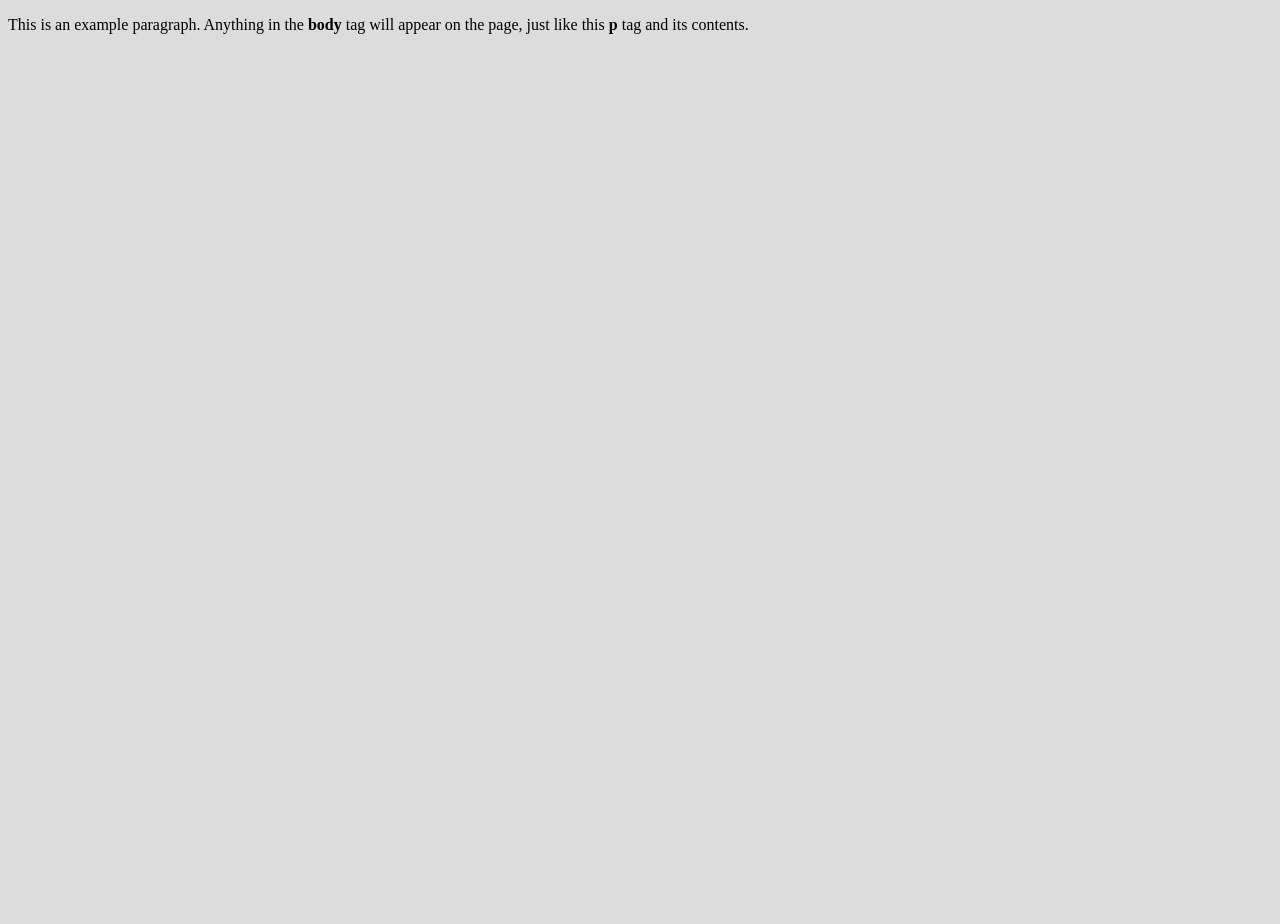
==== week-4/index.html @ 922ace15 "Initial commit" ====
<!doctype html>
<html>
  <head>
    <title>This is the title of the webpage!</title>
    <link rel='stylesheet' href='style.css'>
  </head>
  <body>
    <p>This is an example paragraph. Anything in the <strong>body</strong> tag will appear on the page, just like this <strong>p</strong> tag and its contents.</p>
  </body>
</html>
---- week-4/style.css ----
body {
  background-color: gainsboro;
  min-height: 100vh;
}
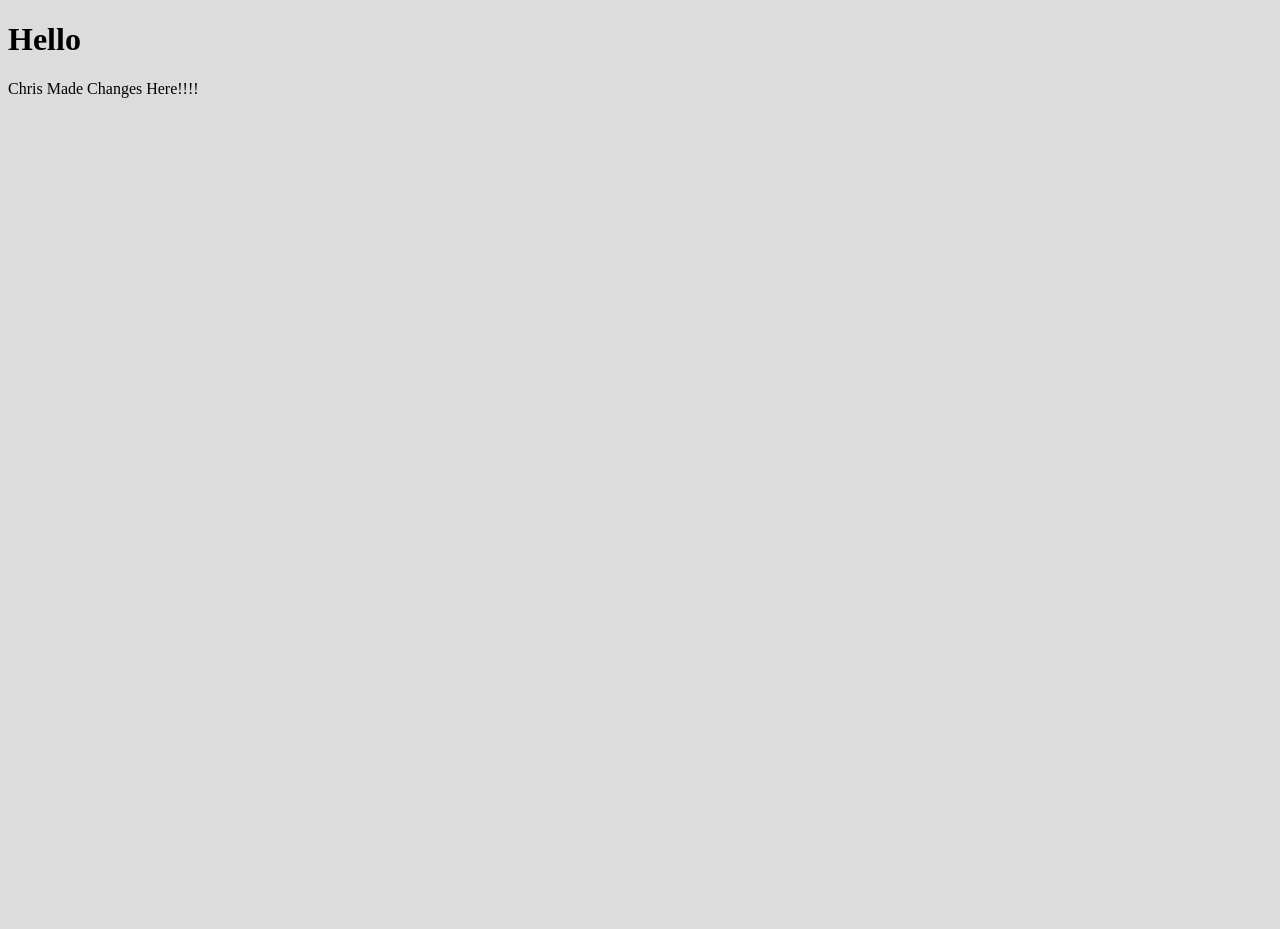
==== commit d1849fb3: "Add header and update paragraph in index.html" ====
--- a/week-4/index.html
+++ b/week-4/index.html
@@ -5,6 +5,7 @@
     <link rel='stylesheet' href='style.css'>
   </head>
   <body>
-    <p>This is an example paragraph. Anything in the <strong>body</strong> tag will appear on the page, just like this <strong>p</strong> tag and its contents.</p>
+    <h1>Hello</h1>
+    <p>Chris Made Changes Here!!!!</p>
   </body>
 </html>
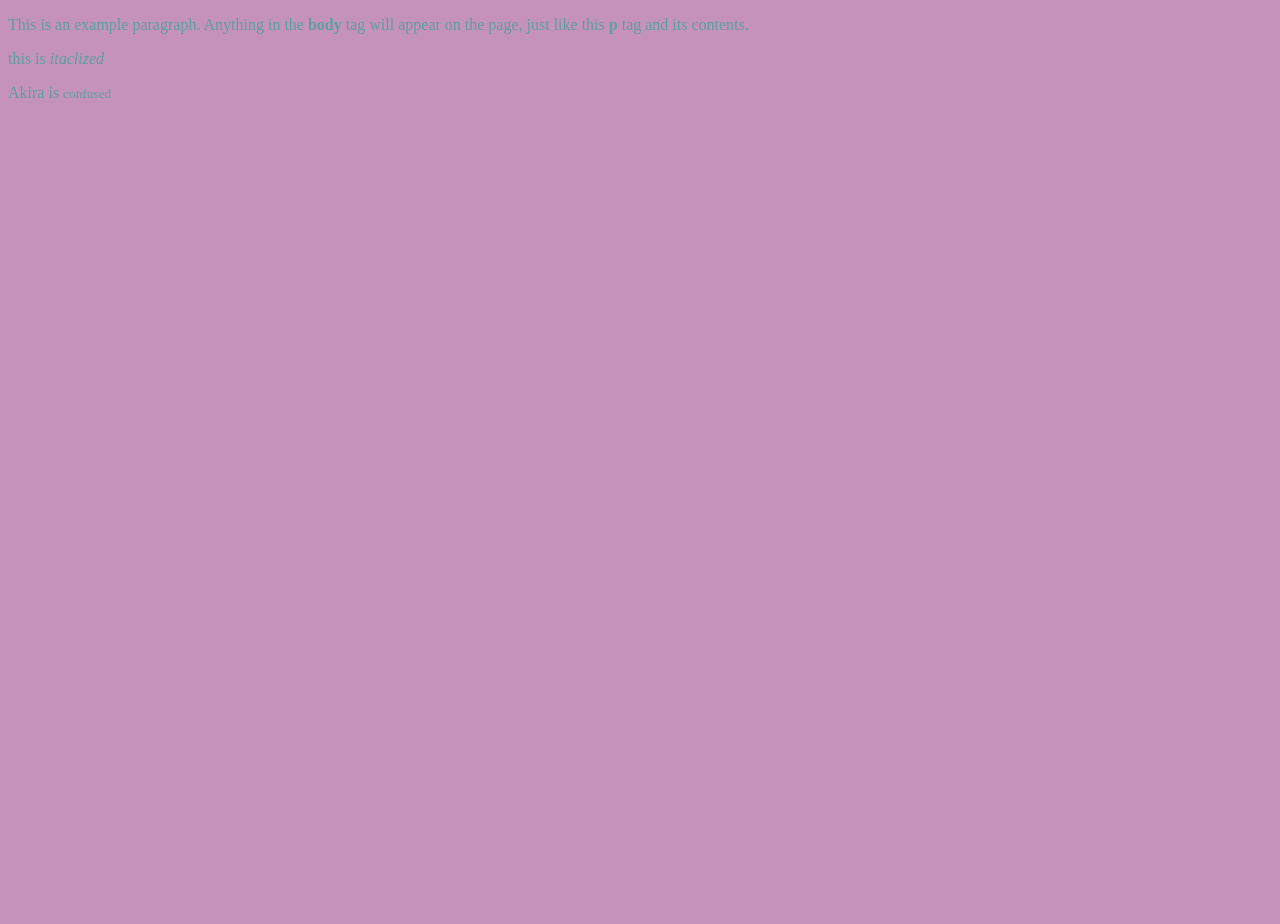
==== commit 4672798a: "first edit changed body text and paragraph color and font" ====
--- a/week-4/index.html
+++ b/week-4/index.html
@@ -5,7 +5,10 @@
     <link rel='stylesheet' href='style.css'>
   </head>
   <body>
-    <h1>Hello</h1>
-    <p>Chris Made Changes Here!!!!</p>
+    <p>This is an example paragraph. Anything in the <strong>body</strong> tag will appear on the page, just like this <strong>p</strong> tag and its contents.</p>
+  </body>
+  <body>
+  <p>this is <em>itaclized</em></p>
+  <p>Akira is <small>confused</small></p>
   </body>
 </html>
--- a/week-4/style.css
+++ b/week-4/style.css
@@ -1,4 +1,6 @@
 body {
-  background-color: gainsboro;
+font-family: "Georgia", 'Times New Roman', "Times, serif";
+  background-color:rgb(196, 146, 188);
   min-height: 100vh;
 }
+p{color: cadetblue;}
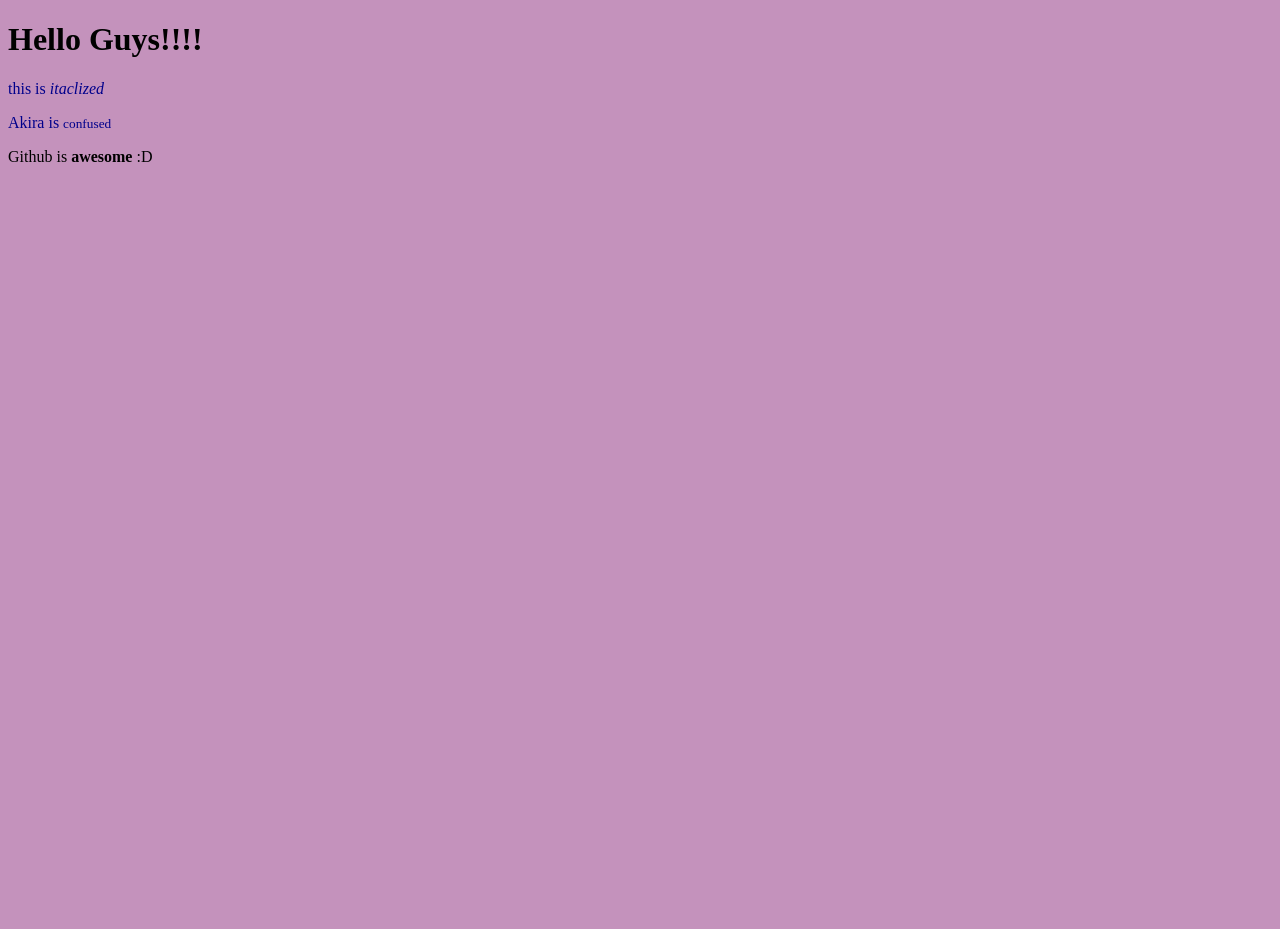
==== commit 2e414ead: "Add files via upload" ====
--- a/week-4/index.html
+++ b/week-4/index.html
@@ -1,14 +1,14 @@
 <!doctype html>
 <html>
   <head>
-    <title>This is the title of the webpage!</title>
+    <title>Chris+Akira's Website</title>
     <link rel='stylesheet' href='style.css'>
   </head>
-  <body>
-    <p>This is an example paragraph. Anything in the <strong>body</strong> tag will appear on the page, just like this <strong>p</strong> tag and its contents.</p>
-  </body>
+  <h1>Hello Guys!!!!</h1>
   <body>
   <p>this is <em>itaclized</em></p>
   <p>Akira is <small>confused</small></p>
+
+  <p2>Github is <strong>awesome</strong> :D </p2>
   </body>
 </html>
--- a/week-4/style.css
+++ b/week-4/style.css
@@ -3,4 +3,4 @@
   background-color:rgb(196, 146, 188);
   min-height: 100vh;
 }
-p{color: cadetblue;}
+p{color: darkblue;}
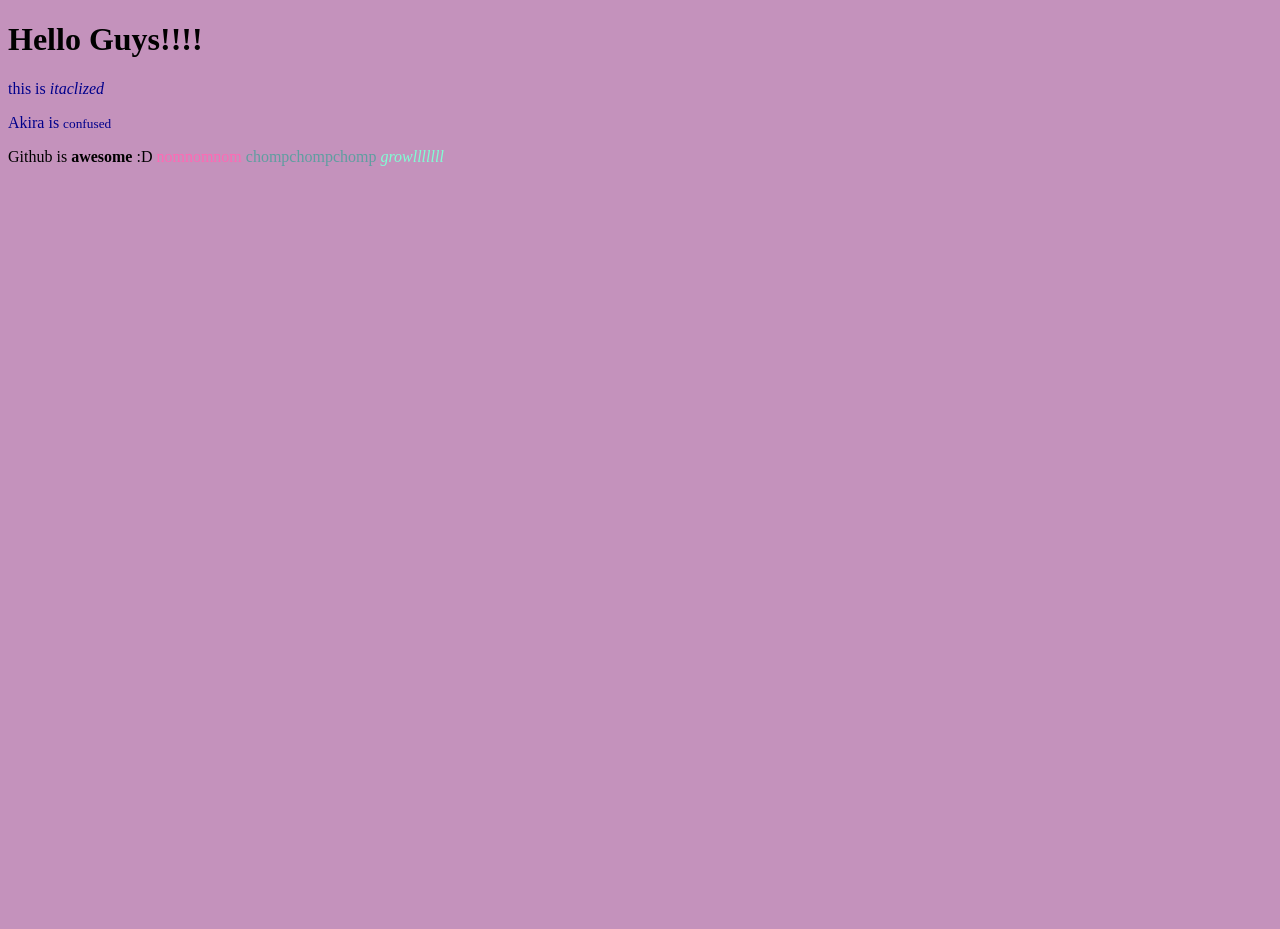
==== commit f7e53ba4: "new changes more text changed color and font" ====
--- a/week-4/index.html
+++ b/week-4/index.html
@@ -10,5 +10,9 @@
   <p>Akira is <small>confused</small></p>
 
   <p2>Github is <strong>awesome</strong> :D </p2>
+  <body>
+  <p3>nomnomnom</p3>
+  <p4>chompchompchomp</p4>
+  <p5><em>growlllllll</em></p5>
   </body>
 </html>
--- a/week-4/style.css
+++ b/week-4/style.css
@@ -4,3 +4,6 @@
   min-height: 100vh;
 }
 p{color: darkblue;}
+p3{font-family: "cursive";color:hotpink;}
+p4{font-family: "cursive";color:cadetblue}
+p5{font-family: "cursive";color:aquamarine}
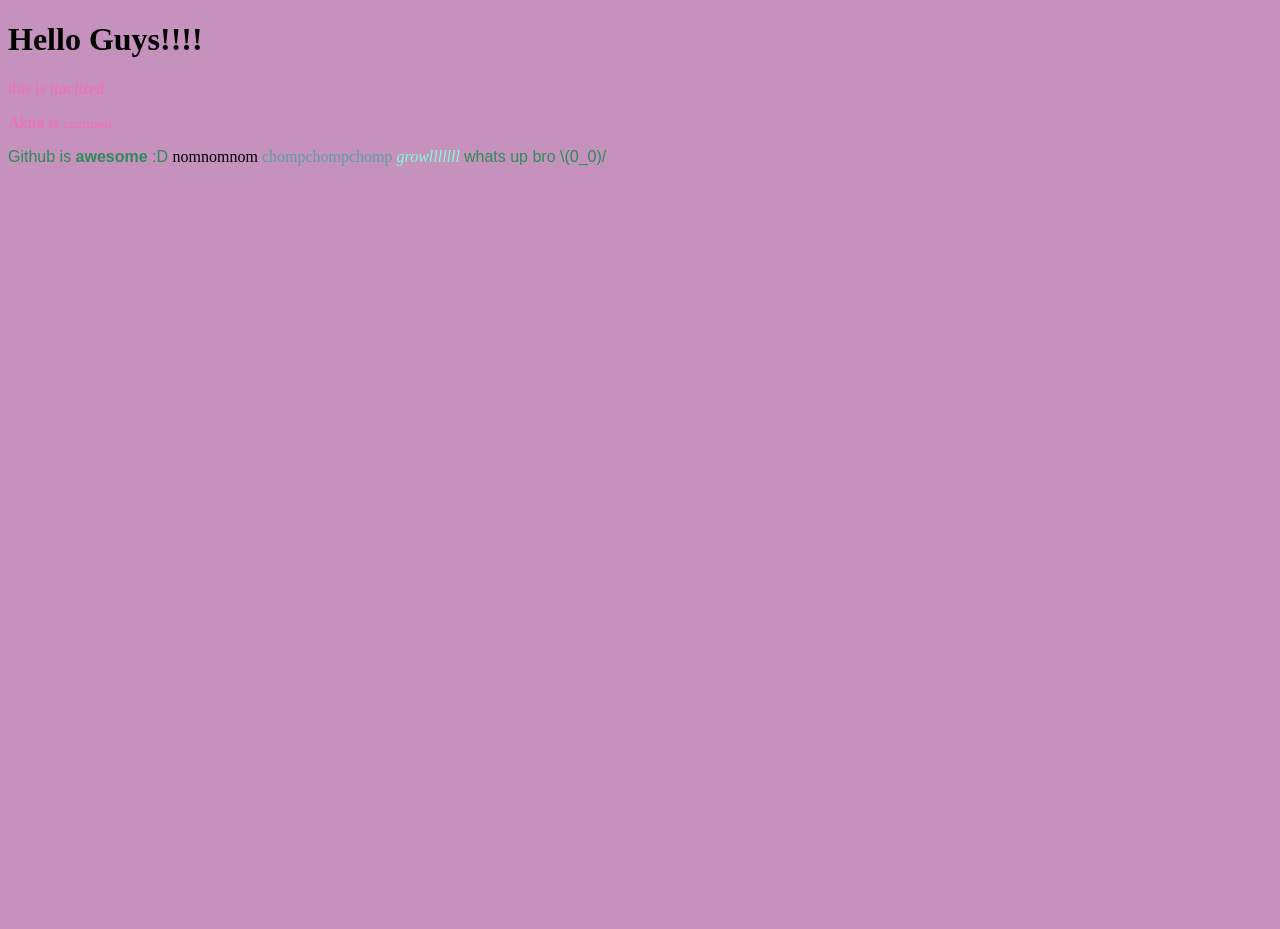
==== commit f1e48a0c: "Add files via upload" ====
--- a/week-4/index.html
+++ b/week-4/index.html
@@ -14,5 +14,7 @@
   <p3>nomnomnom</p3>
   <p4>chompchompchomp</p4>
   <p5><em>growlllllll</em></p5>
+
+  <p2>whats up bro \(0_0)/</p2>
   </body>
 </html>
--- a/week-4/style.css
+++ b/week-4/style.css
@@ -4,6 +4,8 @@
   min-height: 100vh;
 }
 p{color: darkblue;}
-p3{font-family: "cursive";color:hotpink;}
+p{font-family: "cursive";color:hotpink;}
 p4{font-family: "cursive";color:cadetblue}
 p5{font-family: "cursive";color:aquamarine}
+
+p2{font-family:"helvetica";color:seagreen;}
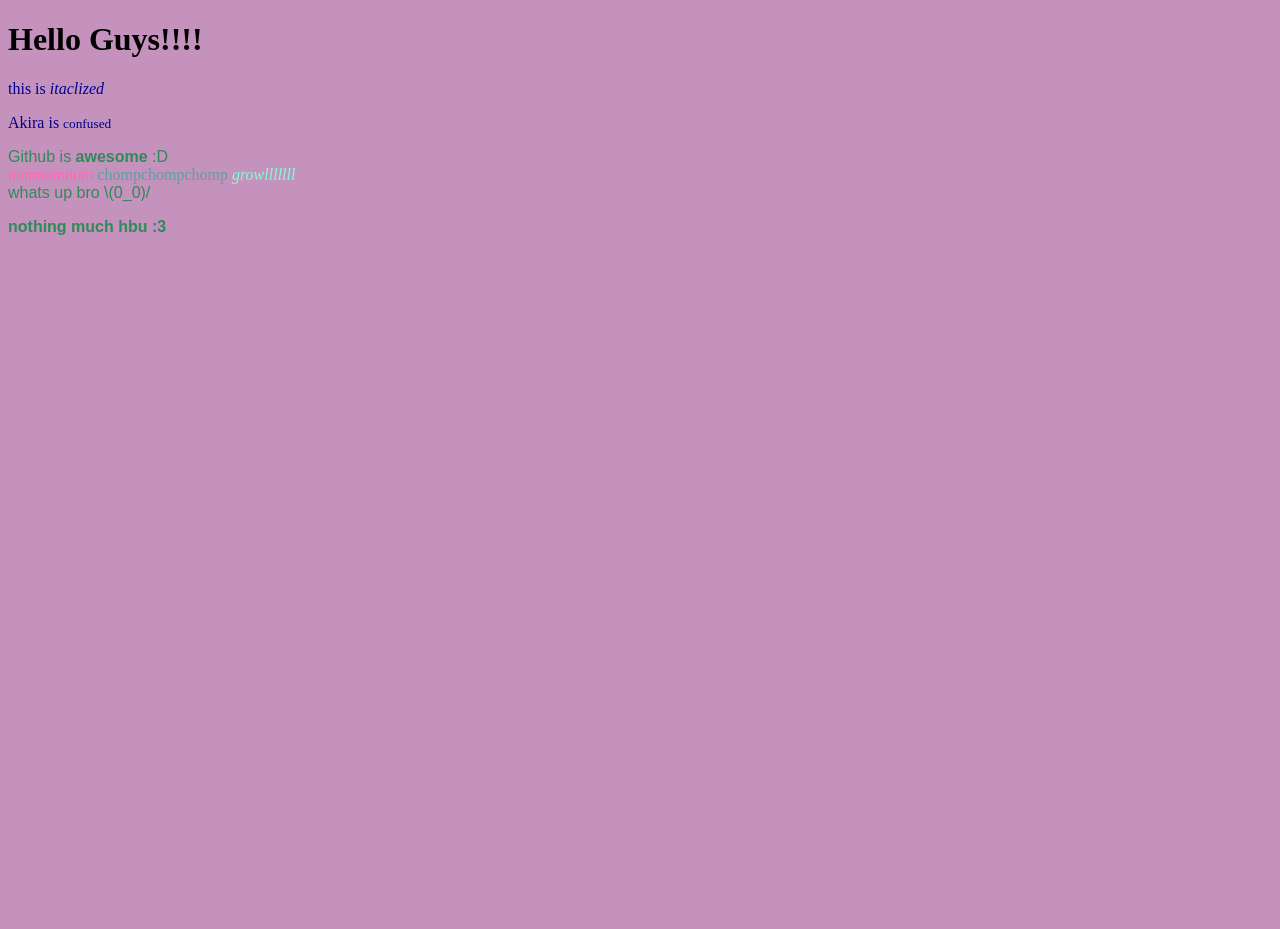
==== commit 13640a0a: "change ur turn" ====
--- a/week-4/index.html
+++ b/week-4/index.html
@@ -10,11 +10,17 @@
   <p>Akira is <small>confused</small></p>
 
   <p2>Github is <strong>awesome</strong> :D </p2>
-  <body>
+</body>
+
+  <section>
   <p3>nomnomnom</p3>
   <p4>chompchompchomp</p4>
   <p5><em>growlllllll</em></p5>
+  </section>
 
-  <p2>whats up bro \(0_0)/</p2>
-  </body>
+  <p2>whats up bro \(0_0)/</p>
+  <p6>nothing much hbu :3 </p>
+
+
+  
 </html>
--- a/week-4/style.css
+++ b/week-4/style.css
@@ -4,8 +4,9 @@
   min-height: 100vh;
 }
 p{color: darkblue;}
-p{font-family: "cursive";color:hotpink;}
+p3{font-family: "cursive";color:hotpink;}
 p4{font-family: "cursive";color:cadetblue}
 p5{font-family: "cursive";color:aquamarine}
 
-p2{font-family:"helvetica";color:seagreen;}+p2{font-family:"helvetica";color:seagreen;}
+p6{font-weight:900;}
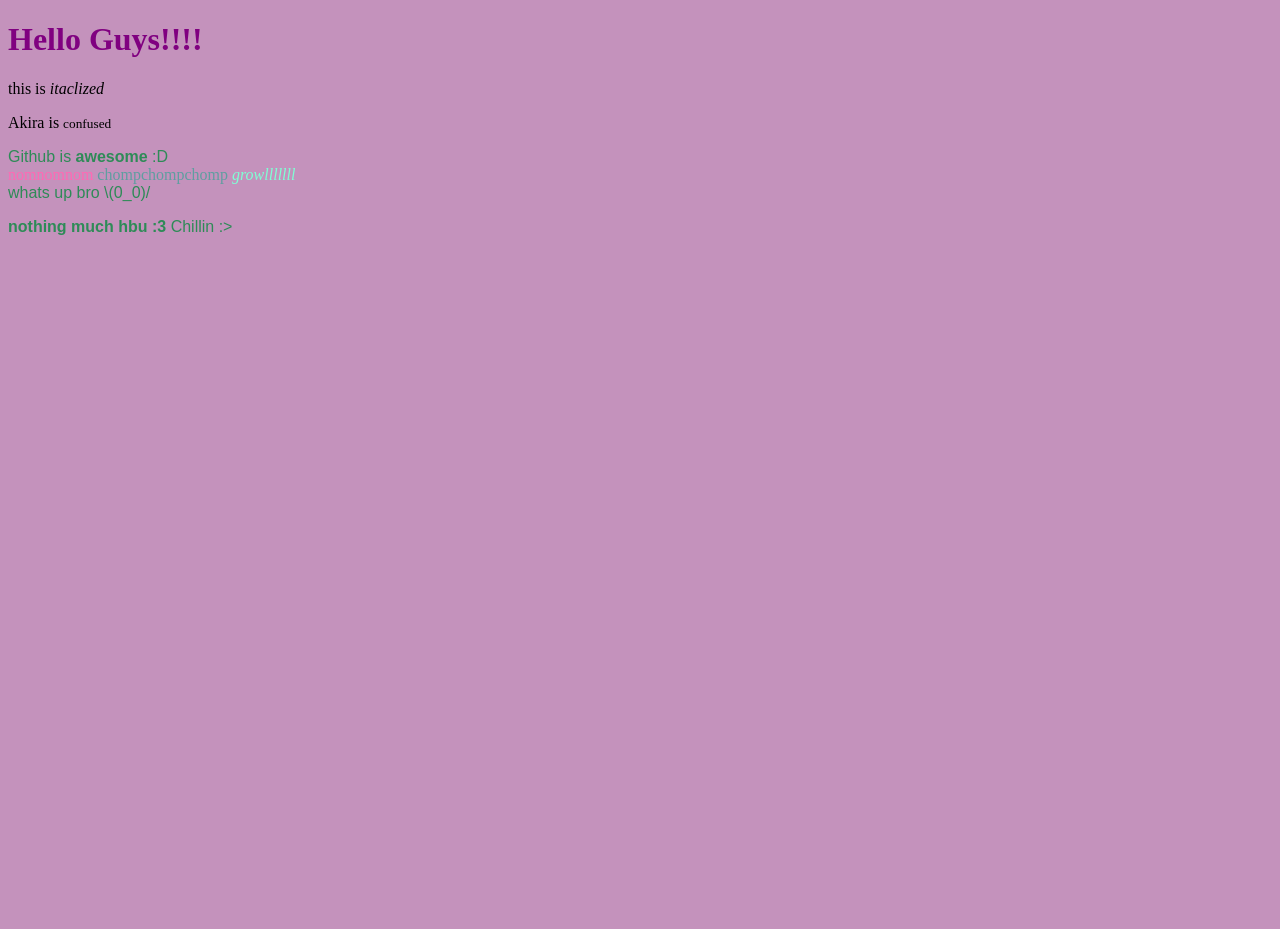
==== commit 40682ad8: "Add files via upload" ====
--- a/week-4/index.html
+++ b/week-4/index.html
@@ -19,7 +19,9 @@
   </section>
 
   <p2>whats up bro \(0_0)/</p>
-  <p6>nothing much hbu :3 </p>
+  <p6>nothing much hbu :3 </p6>
+
+  <p2> Chillin :> </p2>
 
 
   
--- a/week-4/style.css
+++ b/week-4/style.css
@@ -2,11 +2,19 @@
 font-family: "Georgia", 'Times New Roman', "Times, serif";
   background-color:rgb(196, 146, 188);
   min-height: 100vh;
+}
+h1{
+  color:purple;
+}
 }
 p{color: darkblue;}
 p3{font-family: "cursive";color:hotpink;}
 p4{font-family: "cursive";color:cadetblue}
 p5{font-family: "cursive";color:aquamarine}
 
-p2{font-family:"helvetica";color:seagreen;}
-p6{font-weight:900;}+p2{
+  font-family:"helvetica";color:seagreen;
+
+}
+p6{font-weight:900;}
+
